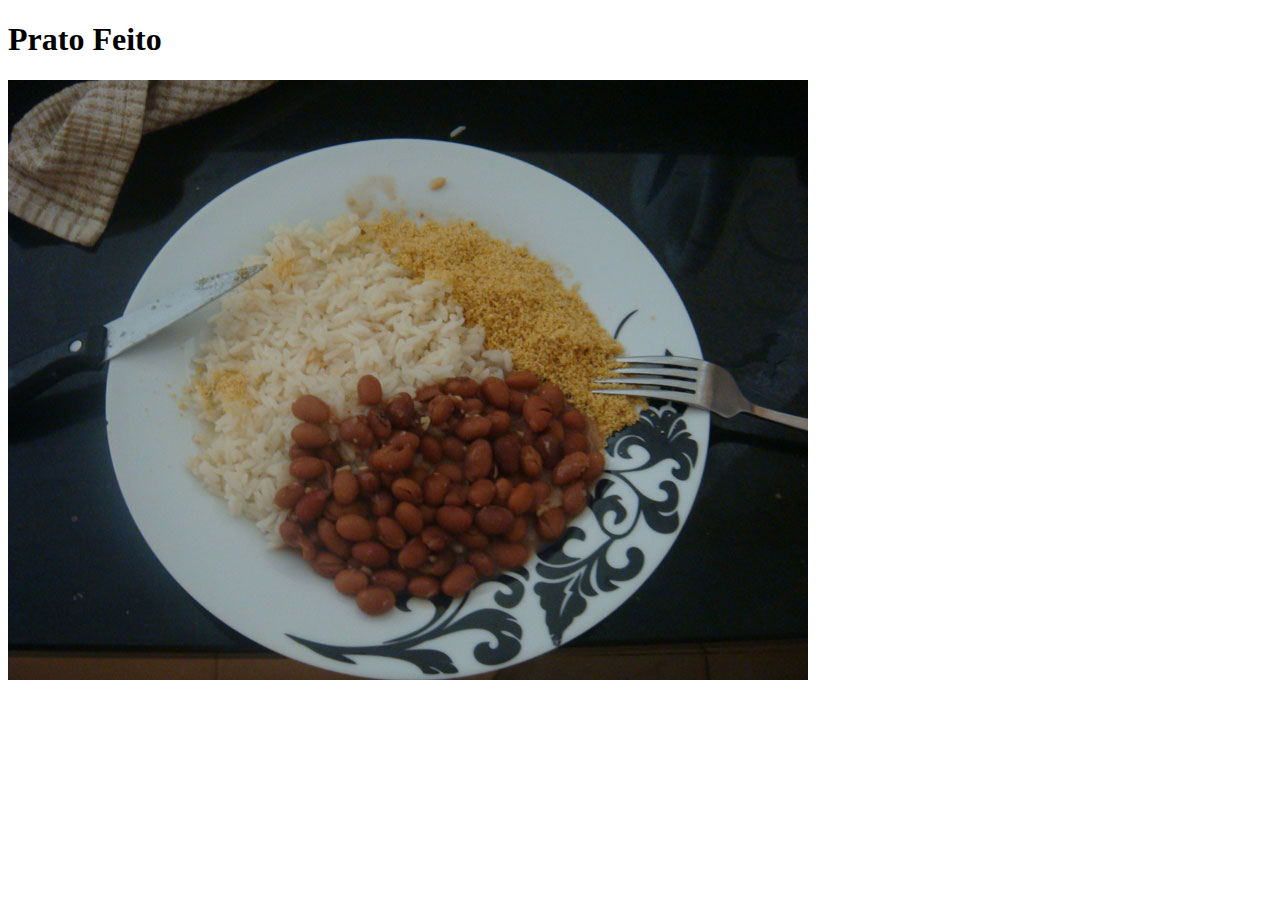
==== recipes/pf.html @ 566f9ae5 "Site pronto com 3 receitas" ====
<!DOCTYPE html>
<html lang="pt-BR">
<head>
    <meta charset="UTF-8">
    <meta http-equiv="X-UA-Compatible" content="IE=edge">
    <meta name="viewport" content="width=device-width, initial-scale=1.0">
    <title>Document</title>
</head>
<body>

    <h1>Prato Feito</h1>

    <img src="../images/Arroz,_feijão_e_farofa.jpg" alt="pf">

    

    
</body>
</html>
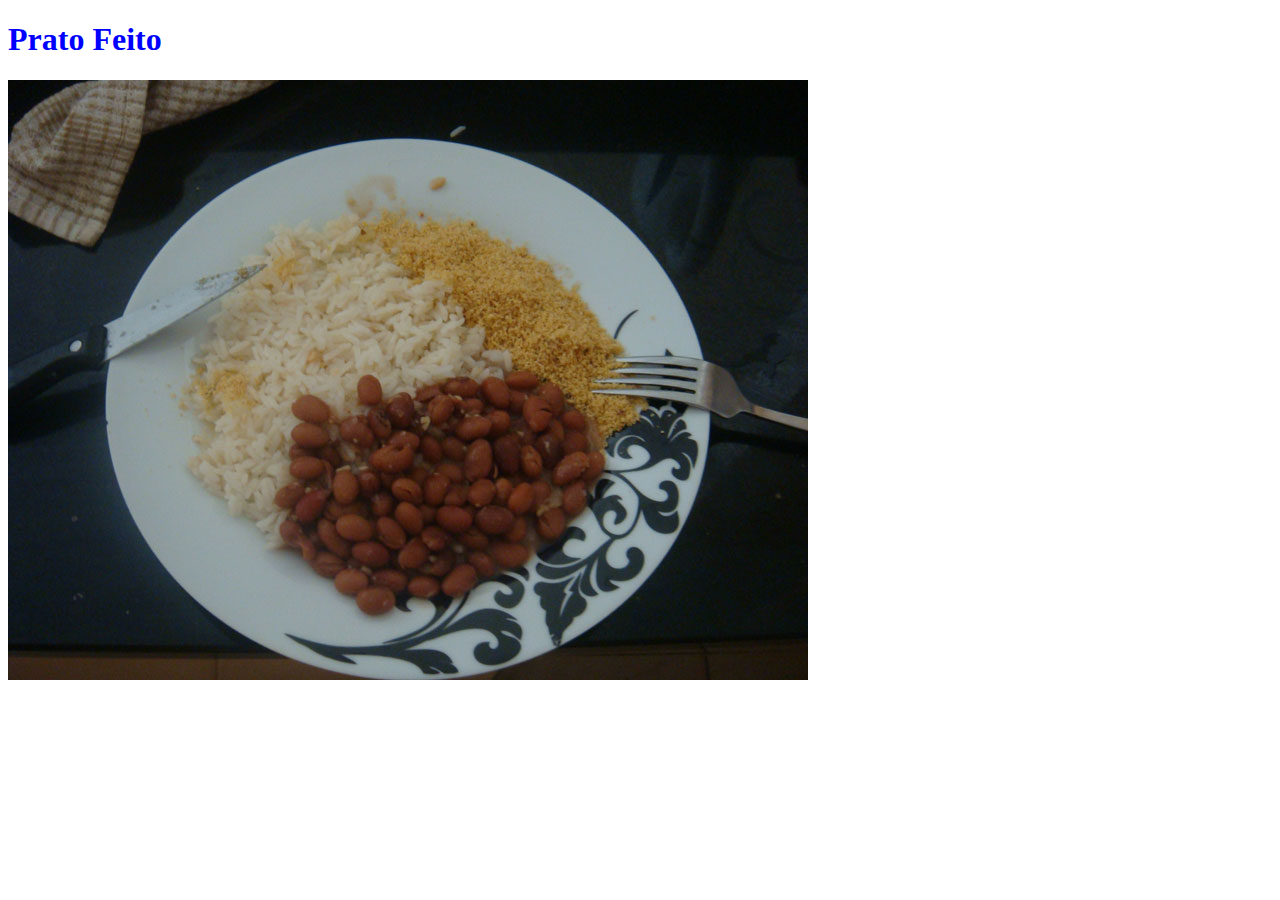
==== commit 914f2043: "Teste com cor" ====
--- a/recipes/pf.html
+++ b/recipes/pf.html
@@ -5,6 +5,12 @@
     <meta http-equiv="X-UA-Compatible" content="IE=edge">
     <meta name="viewport" content="width=device-width, initial-scale=1.0">
     <title>Document</title>
+
+    <style>
+        h1{
+            color: blue;
+        }
+    </style>
 </head>
 <body>
 
@@ -12,7 +18,7 @@
 
     <img src="../images/Arroz,_feijão_e_farofa.jpg" alt="pf">
 
-    
+
 
     
 </body>
